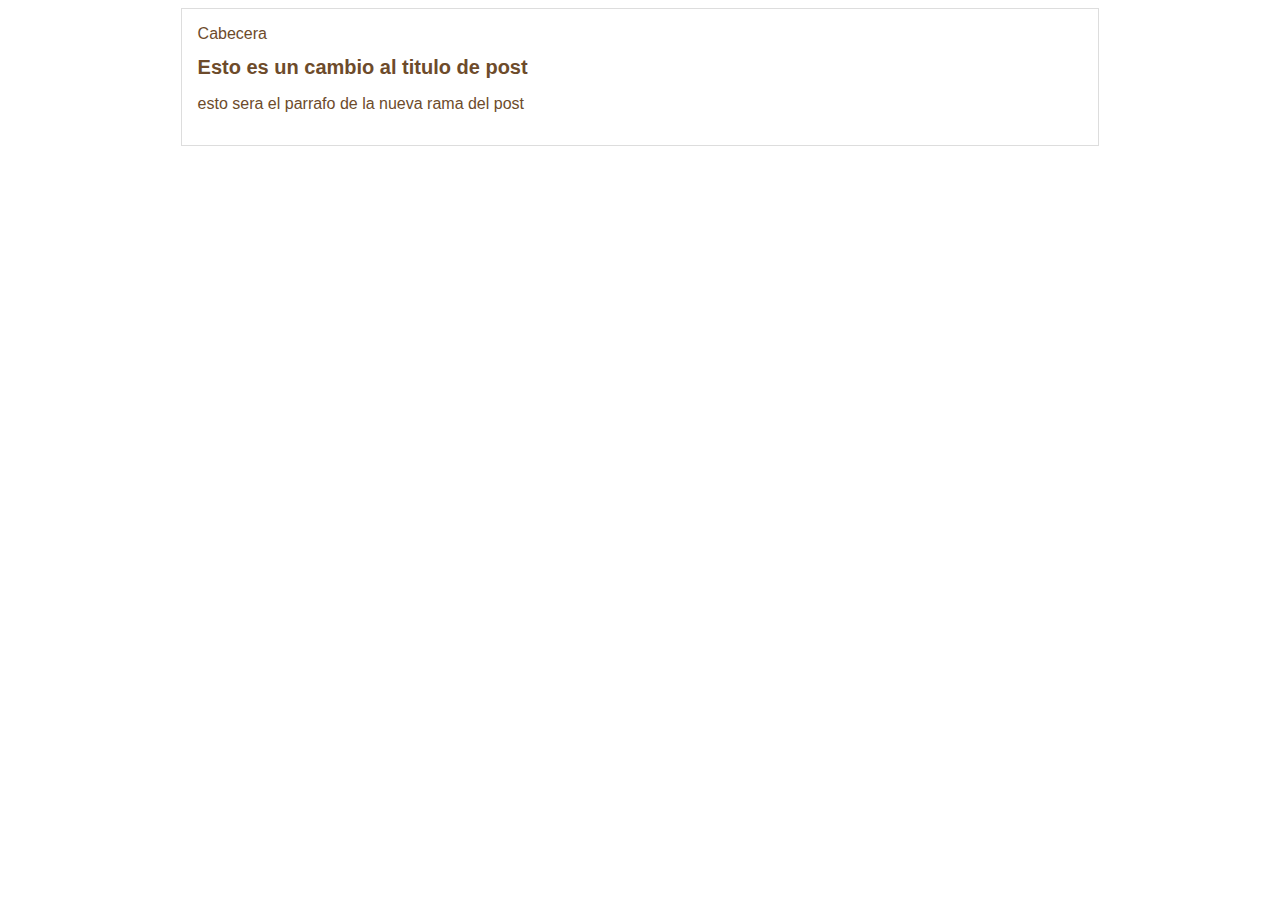
==== blogpost.html @ f6044ba7 "agregando cabecera" ====
<!DOCTYPE html>
<html lang="en">
  <head>
    <meta charset="UTF-8" />
    <meta http-equiv="X-UA-Compatible" content="IE=edge" />
    <meta name="viewport" content="width=device-width, initial-scale=1.0" />
    <link rel="stylesheet" href="/css/style.css" />
    <title>Post</title>
  </head>
  <body>
    <div id="container">
        <div id="cabecera">
            Cabecera
        </div>
        <div id="post">
            <h1>Esto es un cambio al titulo de post</h1>
            <p>esto sera el parrafo de la nueva rama del post</p>
        </div>
      
    </div>
  </body>
</html>
---- css/style.css ----
body
{
    color: rgb(109, 75, 43);
    text-align: center;
    font-family: Arial;
    font-size: 16px;
}

#container{
    width: 70%;
    padding: 1em;
    text-align: left;
    border: 1px solid #DDD;
    margin: 0 auto;
}

#container h1{
    font-size: 20px;
}
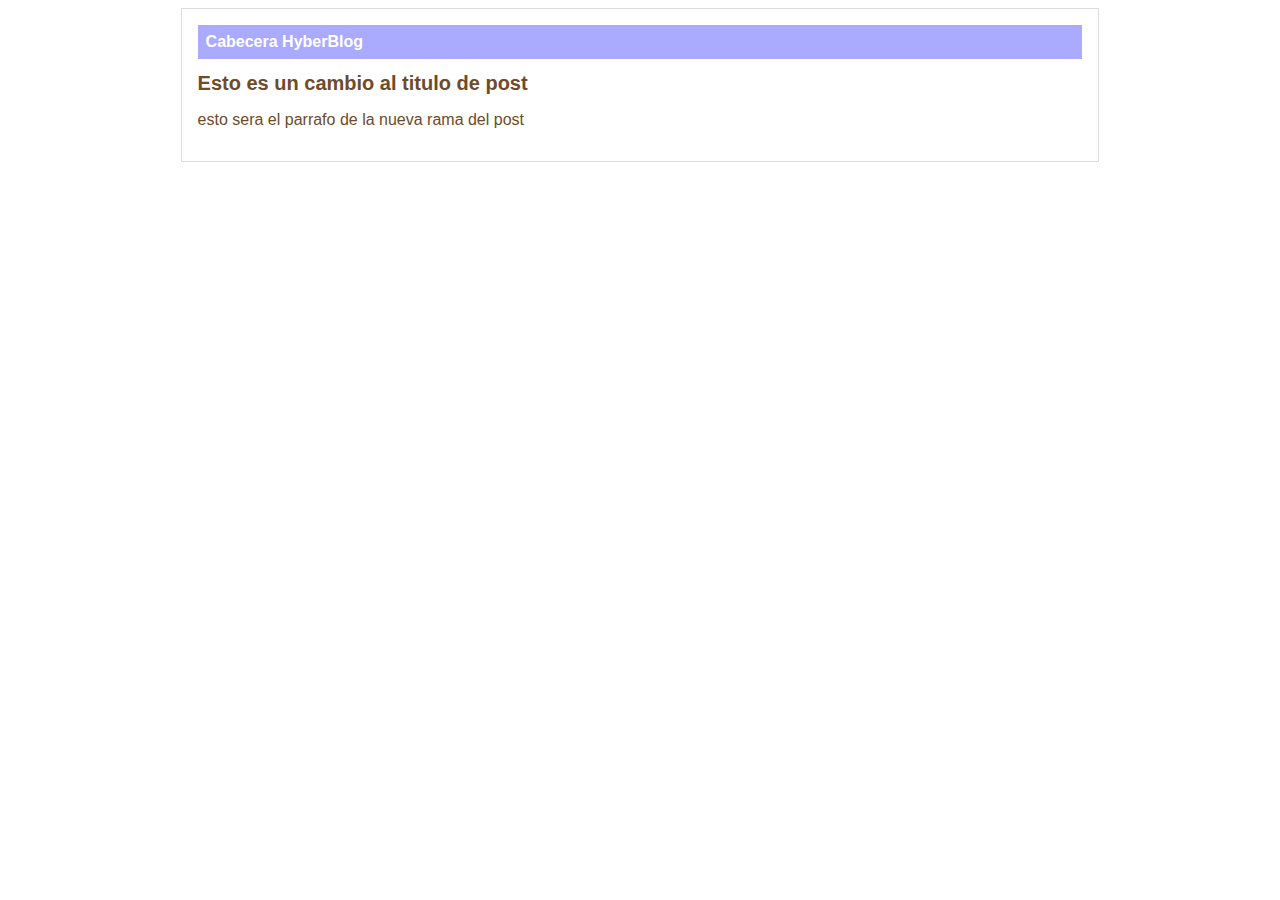
==== commit e36f8e0f: "finalizada la cabecera con css" ====
--- a/blogpost.html
+++ b/blogpost.html
@@ -10,7 +10,7 @@
   <body>
     <div id="container">
         <div id="cabecera">
-            Cabecera
+            Cabecera HyberBlog
         </div>
         <div id="post">
             <h1>Esto es un cambio al titulo de post</h1>
--- a/css/style.css
+++ b/css/style.css
@@ -4,6 +4,14 @@
     text-align: center;
     font-family: Arial;
     font-size: 16px;
+}
+
+#cabecera{
+    background: #AAF;
+    color: white;
+    margin: 0;
+    font-weight: bold;
+    padding: 0.5em;
 }
 
 #container{
@@ -16,4 +24,8 @@
 
 #container h1{
     font-size: 20px;
+}
+
+#post{
+
 }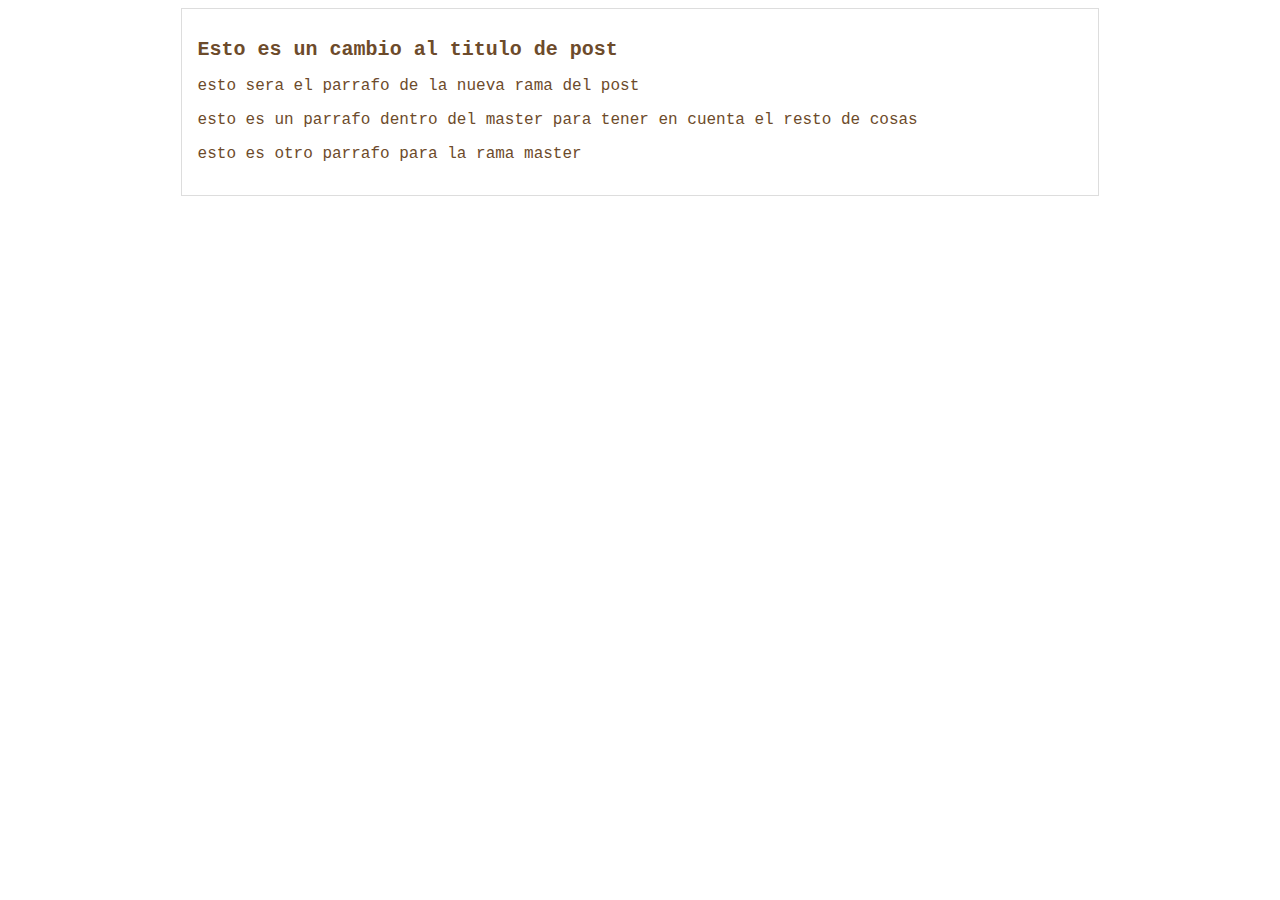
==== commit 7693e1d7: "agregado contenido en parrafos y cambio de fuente" ====
--- a/blogpost.html
+++ b/blogpost.html
@@ -9,12 +9,16 @@
   </head>
   <body>
     <div id="container">
-        <div id="cabecera">
-            Cabecera HyberBlog
-        </div>
+
         <div id="post">
             <h1>Esto es un cambio al titulo de post</h1>
             <p>esto sera el parrafo de la nueva rama del post</p>
+            <p>
+              esto es un parrafo dentro del master para tener en cuenta el resto de cosas
+            </p>
+            <p>
+              esto es otro parrafo para la rama master
+            </p>
         </div>
       
     </div>
--- a/css/style.css
+++ b/css/style.css
@@ -2,16 +2,8 @@
 {
     color: rgb(109, 75, 43);
     text-align: center;
-    font-family: Arial;
+    font-family: 'Courier New', Courier, monospace;
     font-size: 16px;
-}
-
-#cabecera{
-    background: #AAF;
-    color: white;
-    margin: 0;
-    font-weight: bold;
-    padding: 0.5em;
 }
 
 #container{
@@ -24,8 +16,4 @@
 
 #container h1{
     font-size: 20px;
-}
-
-#post{
-
 }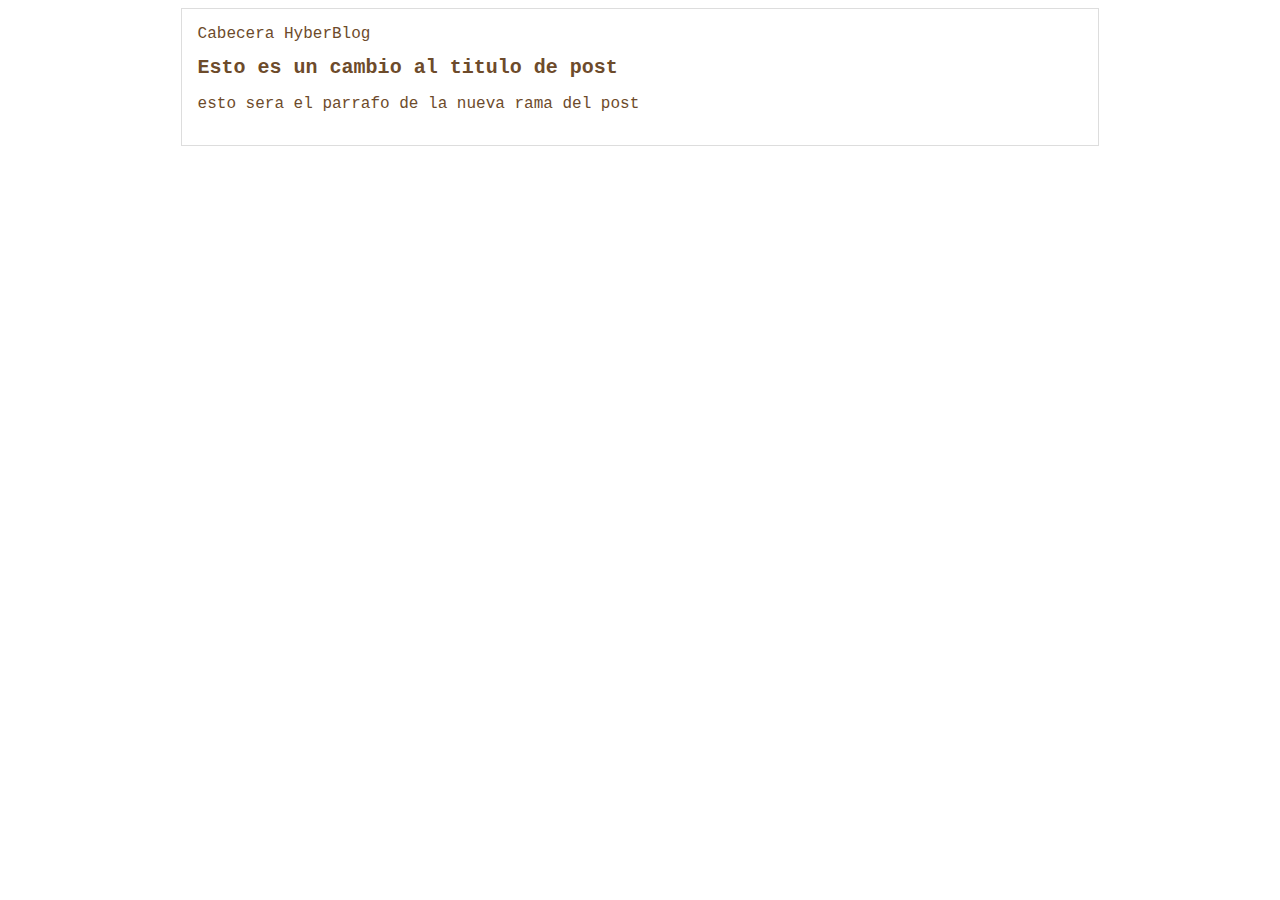
==== commit e84ac507: "a saber xD" ====
--- a/blogpost.html
+++ b/blogpost.html
@@ -9,18 +9,13 @@
   </head>
   <body>
     <div id="container">
-
+        <div id="cabecera">
+            Cabecera HyberBlog
+        </div>
         <div id="post">
             <h1>Esto es un cambio al titulo de post</h1>
             <p>esto sera el parrafo de la nueva rama del post</p>
-            <p>
-              esto es un parrafo dentro del master para tener en cuenta el resto de cosas
-            </p>
-            <p>
-              esto es otro parrafo para la rama master
-            </p>
         </div>
-      
     </div>
   </body>
 </html>
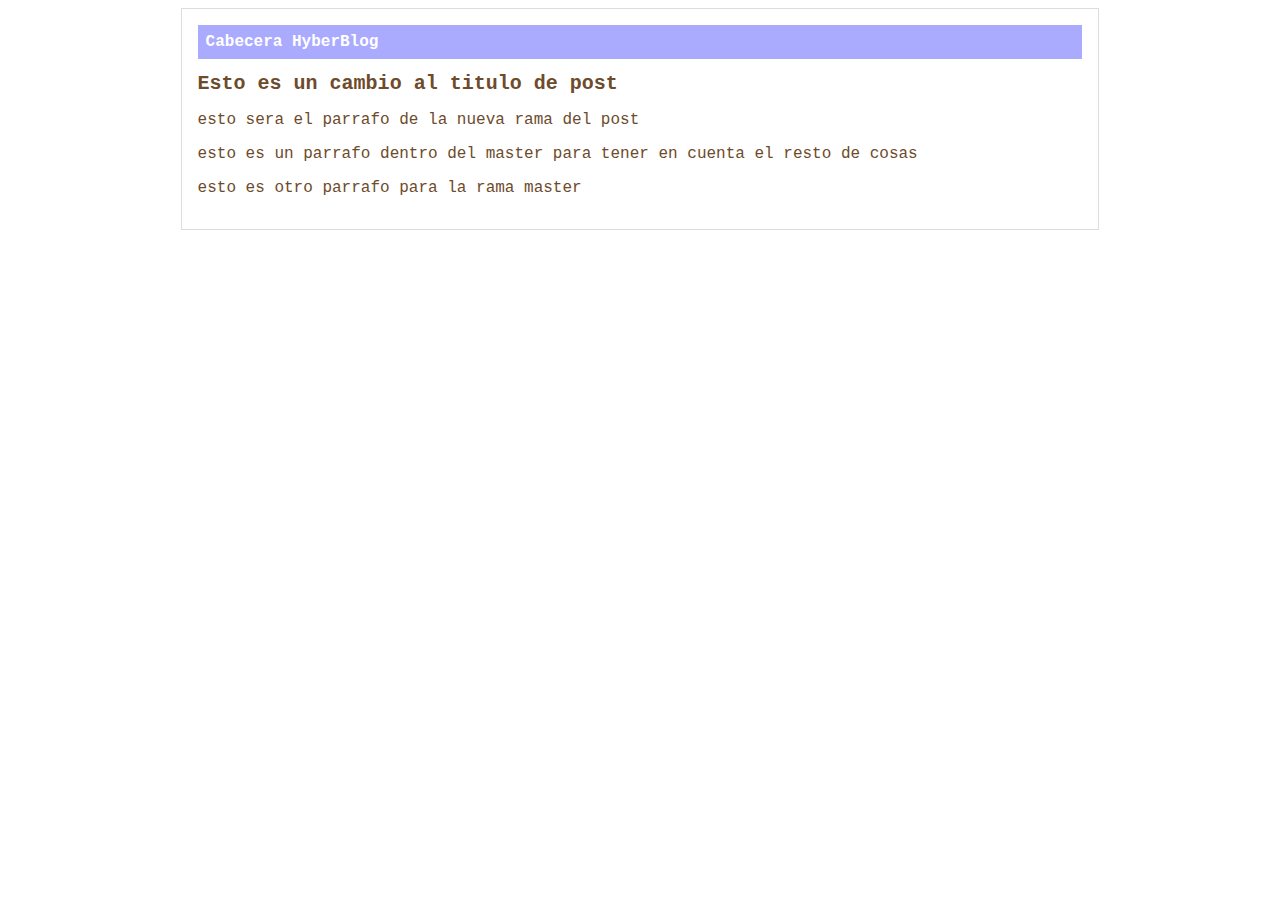
==== commit 98a8ad8e: "Merge branch 'cabecera'" ====
--- a/blogpost.html
+++ b/blogpost.html
@@ -15,6 +15,12 @@
         <div id="post">
             <h1>Esto es un cambio al titulo de post</h1>
             <p>esto sera el parrafo de la nueva rama del post</p>
+            <p>
+              esto es un parrafo dentro del master para tener en cuenta el resto de cosas
+            </p>
+            <p>
+              esto es otro parrafo para la rama master
+            </p>
         </div>
     </div>
   </body>
--- a/css/style.css
+++ b/css/style.css
@@ -4,6 +4,14 @@
     text-align: center;
     font-family: 'Courier New', Courier, monospace;
     font-size: 16px;
+}
+
+#cabecera{
+    background: #AAF;
+    color: white;
+    margin: 0;
+    font-weight: bold;
+    padding: 0.5em;
 }
 
 #container{
@@ -16,4 +24,8 @@
 
 #container h1{
     font-size: 20px;
+}
+
+#post{
+
 }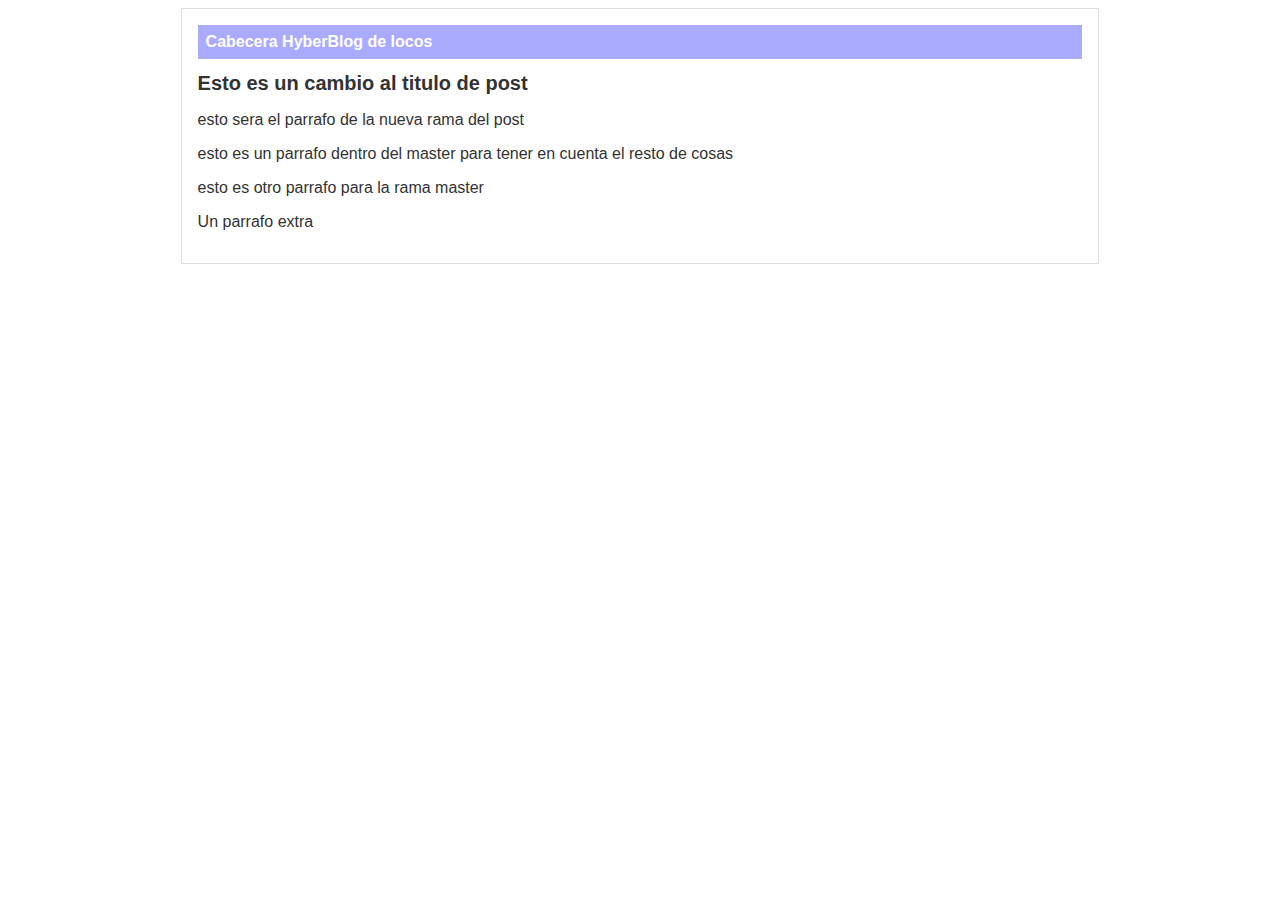
==== commit 8107bb40: "agregue cambios al html y al css" ====
--- a/blogpost.html
+++ b/blogpost.html
@@ -10,7 +10,7 @@
   <body>
     <div id="container">
         <div id="cabecera">
-            Cabecera HyberBlog
+            Cabecera HyberBlog de locos
         </div>
         <div id="post">
             <h1>Esto es un cambio al titulo de post</h1>
@@ -21,6 +21,8 @@
             <p>
               esto es otro parrafo para la rama master
             </p>
+            <p>Un parrafo extra
+            </p>
         </div>
     </div>
   </body>
--- a/css/style.css
+++ b/css/style.css
@@ -1,8 +1,8 @@
 body
 {
-    color: rgb(109, 75, 43);
+    color: #333;
     text-align: center;
-    font-family: 'Courier New', Courier, monospace;
+    font-family: Arial, Helvetica, sans-serif;
     font-size: 16px;
 }
 
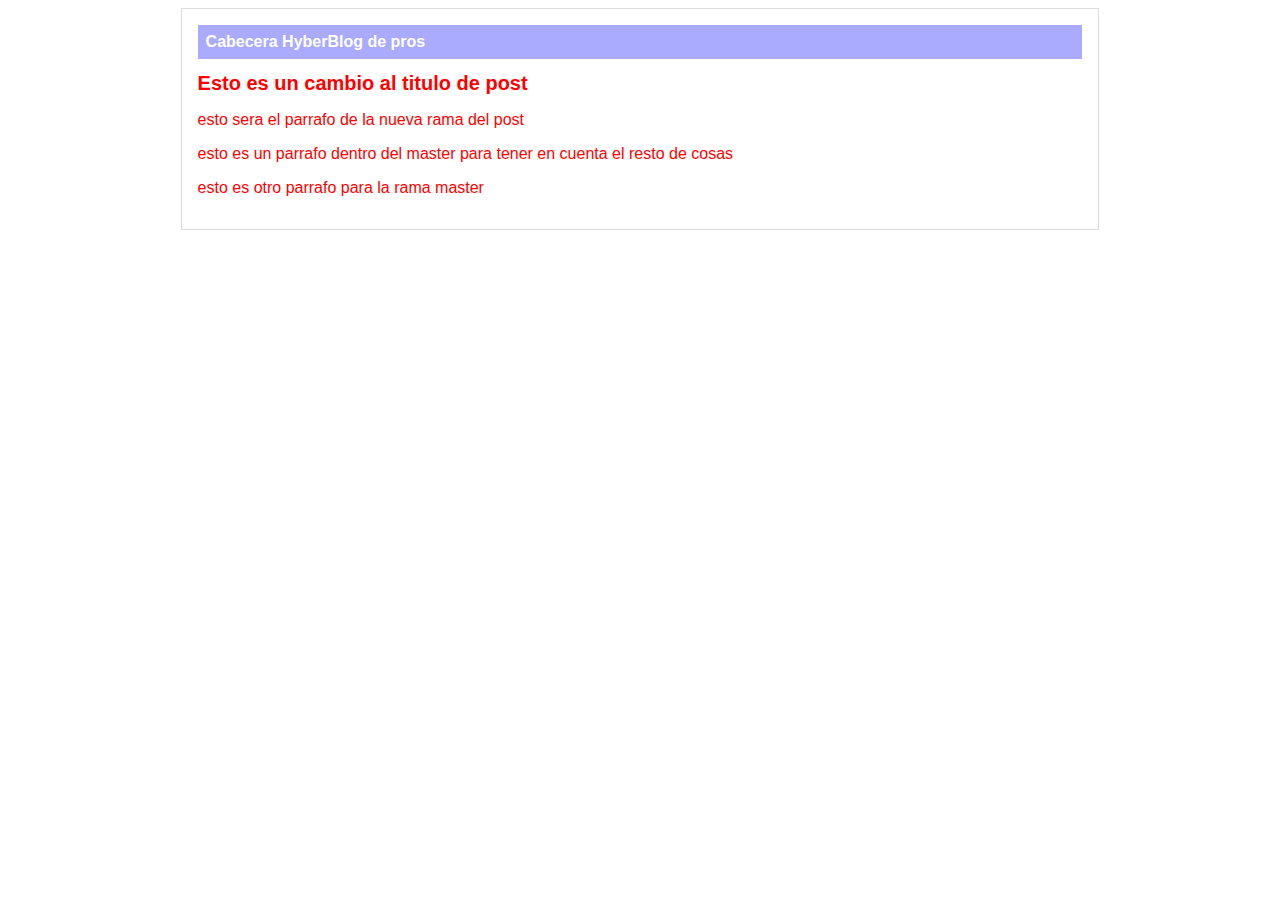
==== commit 9fdd0f4a: "cambios en html y css en master" ====
--- a/blogpost.html
+++ b/blogpost.html
@@ -10,7 +10,7 @@
   <body>
     <div id="container">
         <div id="cabecera">
-            Cabecera HyberBlog de locos
+            Cabecera HyberBlog de pros
         </div>
         <div id="post">
             <h1>Esto es un cambio al titulo de post</h1>
@@ -21,8 +21,6 @@
             <p>
               esto es otro parrafo para la rama master
             </p>
-            <p>Un parrafo extra
-            </p>
         </div>
     </div>
   </body>
--- a/css/style.css
+++ b/css/style.css
@@ -1,6 +1,6 @@
 body
 {
-    color: #333;
+    color: red;
     text-align: center;
     font-family: Arial, Helvetica, sans-serif;
     font-size: 16px;
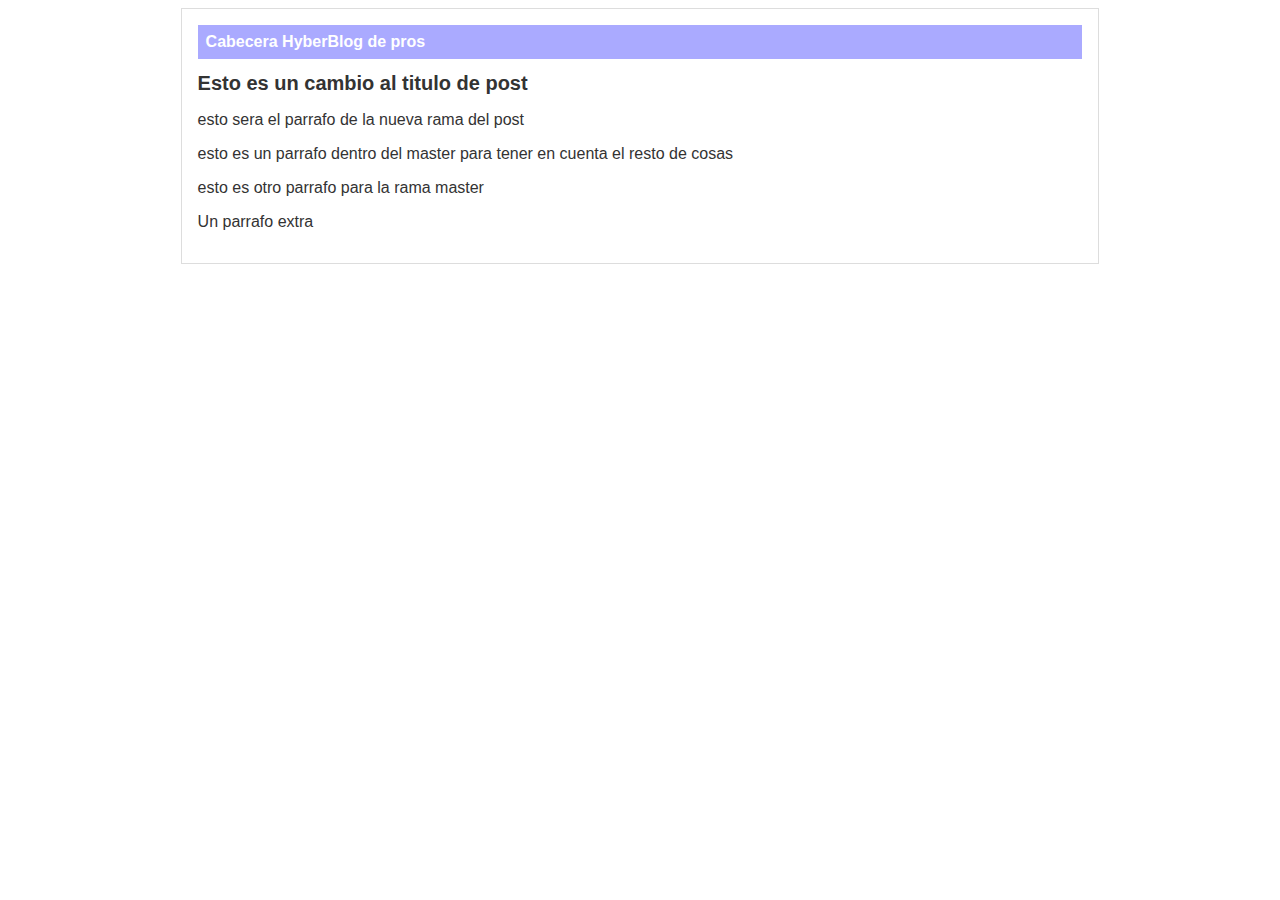
==== commit ae2a2ed1: "arreglando problemas de merge" ====
--- a/blogpost.html
+++ b/blogpost.html
@@ -21,6 +21,8 @@
             <p>
               esto es otro parrafo para la rama master
             </p>
+            <p>Un parrafo extra
+            </p>
         </div>
     </div>
   </body>
--- a/css/style.css
+++ b/css/style.css
@@ -1,6 +1,6 @@
 body
 {
-    color: red;
+    color: #333;
     text-align: center;
     font-family: Arial, Helvetica, sans-serif;
     font-size: 16px;
